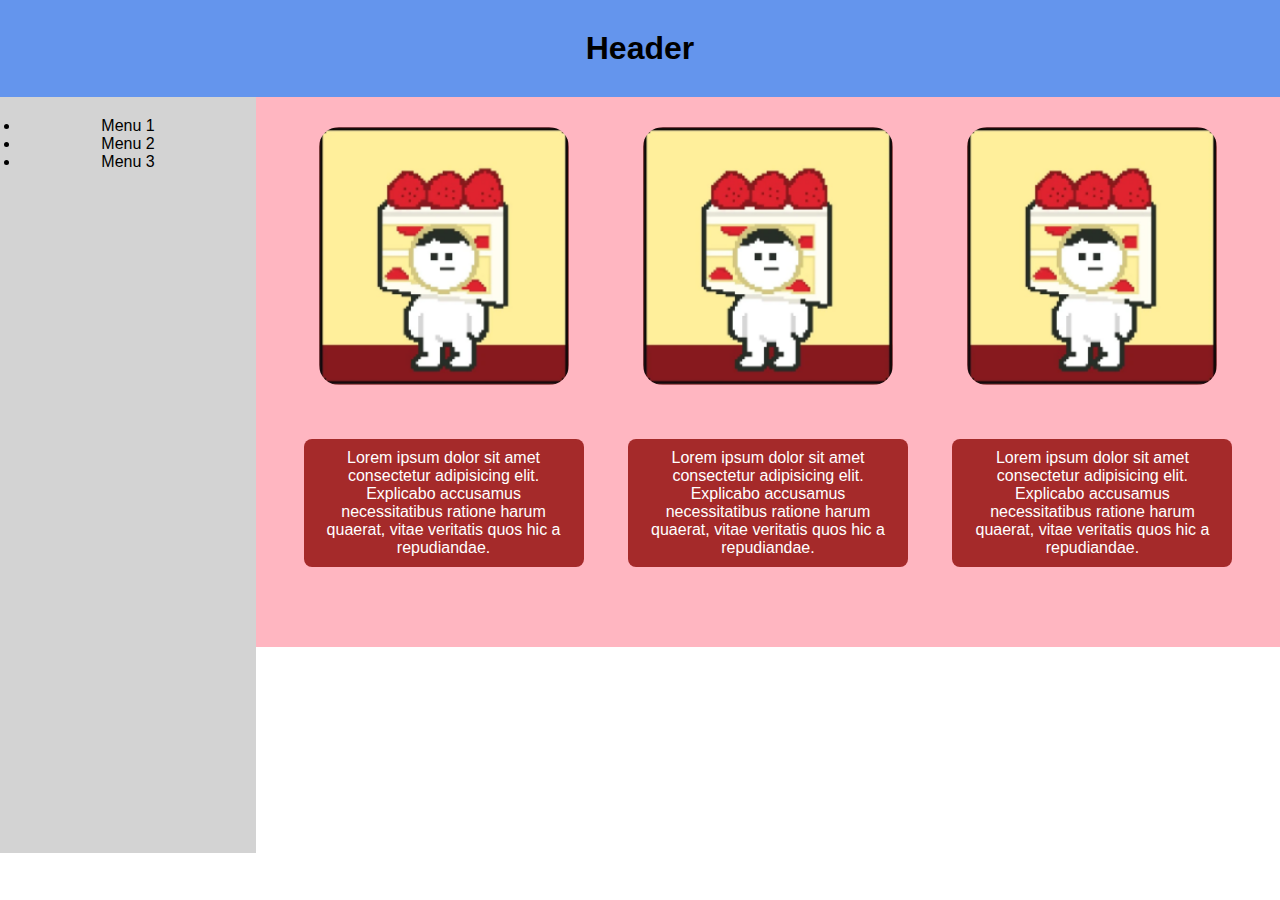
==== tugas-5/index.html @ fa5e1e16 "[ADD] tugas-5" ====
<!DOCTYPE html>
<html lang="en">

<head>
    <meta charset="UTF-8">
    <meta name="viewport" content="width=device-width, initial-scale=1.0">
    <title>Apalah</title>
    <link rel="stylesheet" href="style.css">
</head>

<body>
    <header>
        <h1>Header</h1>
    </header>
    <main>
        <aside>
            <ul>
                <li>Menu 1</li>
                <li>Menu 2</li>
                <li>Menu 3</li>
            </ul>
        </aside>
        <article>
            <div class="main-content">
                <div>
                    <img src="assets/gmbar strobberi.png" alt="">
                    <p>Lorem ipsum dolor sit amet consectetur adipisicing elit. Explicabo accusamus necessitatibus
                        ratione
                        harum quaerat, vitae veritatis quos hic a repudiandae.</p>
                </div>
                <div>
                    <img src="assets/gmbar strobberi.png" alt="">
                    <p>Lorem ipsum dolor sit amet consectetur adipisicing elit. Explicabo accusamus necessitatibus
                        ratione
                        harum quaerat, vitae veritatis quos hic a repudiandae.</p>
                </div>
                <div>
                    <img src="assets/gmbar strobberi.png" alt="">
                    <p>Lorem ipsum dolor sit amet consectetur adipisicing elit. Explicabo accusamus necessitatibus
                        ratione
                        harum quaerat, vitae veritatis quos hic a repudiandae.</p>
                </div>
            </div>
        </article>
    </main>
</body>

</html>
---- tugas-5/style.css ----
* {
  margin: 0;
  padding: 0;
  box-sizing: border-box;
}

body {
    font-family: Arial, sans-serif;
}

header {
    background-color: cornflowerblue;
    padding: 30px;
    text-align: center;
}

aside {
    background-color: lightgray;
    padding: 20px;
    text-align: center;
    float: left;
    width: 20%;
    height: 84vh;
}

article {
    background-color: lightpink;
    padding: 10px;
    text-align: center;
    float: right;
    width: 80%;
}

.main-content > div {
    display: inline-block;
    margin: 10px;
    padding: 10px;
    width: 300px;
}

img {
    width: 250px;
    border-radius: 20px;
}

p {
    margin: 50px 0;
    background-color: brown;
    padding: 10px 20px;
    border-radius: 8px;
    color: white;
}
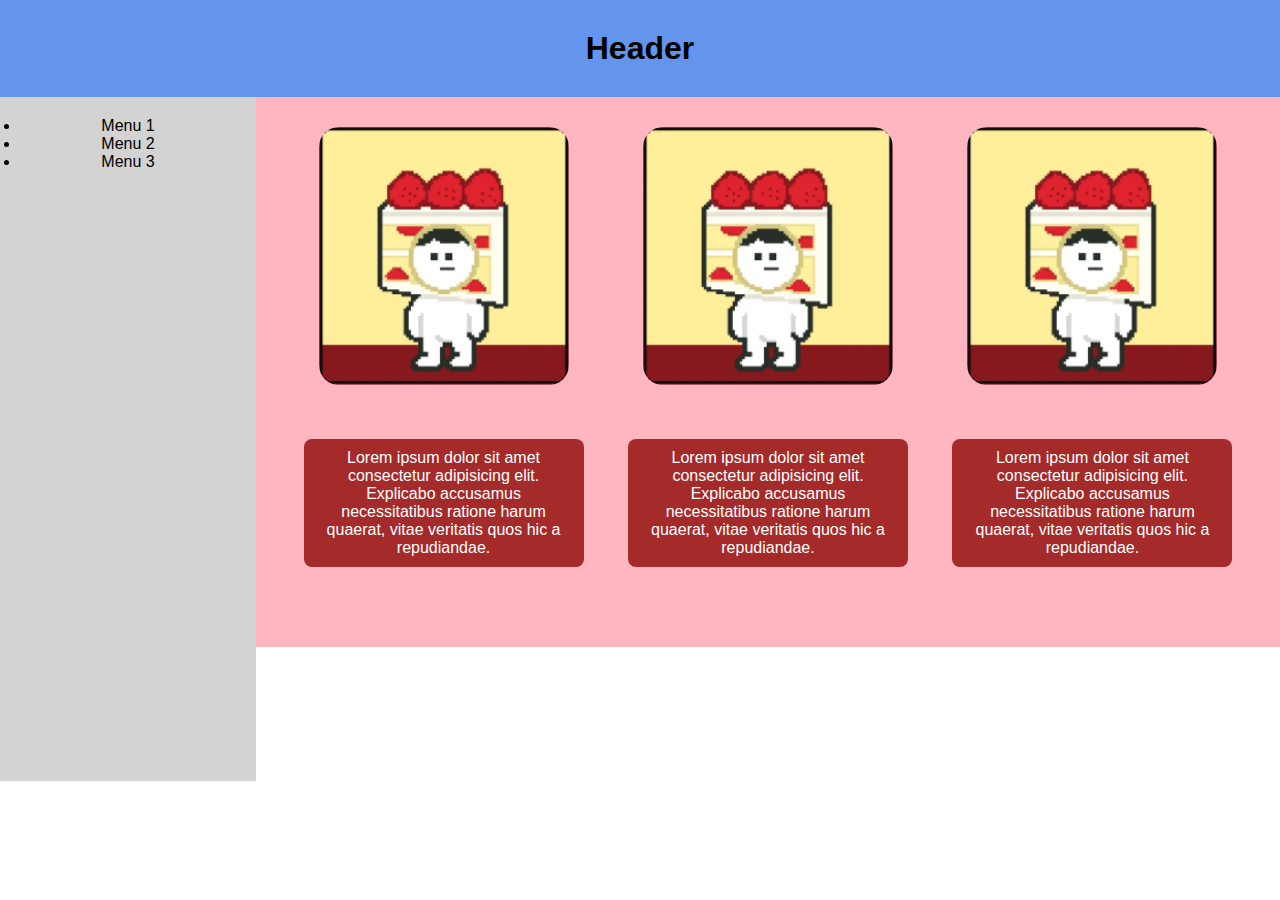
==== commit f605dbb6: "modified tugas-5/style" ====
--- a/tugas-5/index.html
+++ b/tugas-5/index.html
@@ -23,19 +23,19 @@
         <article>
             <div class="main-content">
                 <div>
-                    <img src="assets/gmbar strobberi.png" alt="">
+                    <img src="assets/gmbar strobberi.png" alt="gambar1">
                     <p>Lorem ipsum dolor sit amet consectetur adipisicing elit. Explicabo accusamus necessitatibus
                         ratione
                         harum quaerat, vitae veritatis quos hic a repudiandae.</p>
                 </div>
                 <div>
-                    <img src="assets/gmbar strobberi.png" alt="">
+                    <img src="assets/gmbar strobberi.png" alt="gambar2">
                     <p>Lorem ipsum dolor sit amet consectetur adipisicing elit. Explicabo accusamus necessitatibus
                         ratione
                         harum quaerat, vitae veritatis quos hic a repudiandae.</p>
                 </div>
                 <div>
-                    <img src="assets/gmbar strobberi.png" alt="">
+                    <img src="assets/gmbar strobberi.png" alt="gambar3">
                     <p>Lorem ipsum dolor sit amet consectetur adipisicing elit. Explicabo accusamus necessitatibus
                         ratione
                         harum quaerat, vitae veritatis quos hic a repudiandae.</p>
--- a/tugas-5/style.css
+++ b/tugas-5/style.css
@@ -20,7 +20,7 @@
     text-align: center;
     float: left;
     width: 20%;
-    height: 84vh;
+    height: 76vh;
 }
 
 article {
